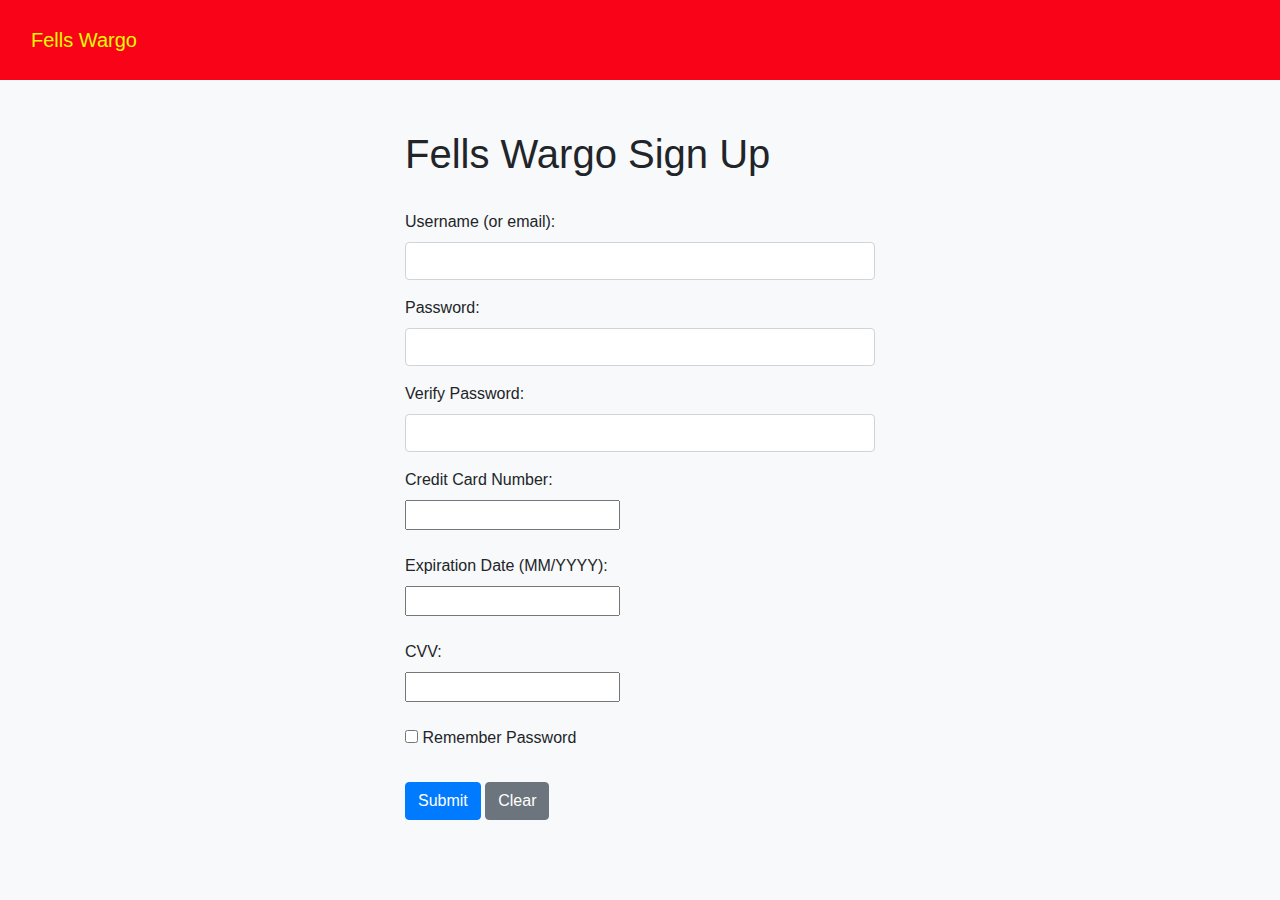
==== index.html @ d8811b72 "Add files via upload" ====
<!DOCTYPE html>
<html lang="en">
  <head>
    <title>hotel-sorensen</title>
    <!-- Bootstrap CSS -->
    <link rel="stylesheet" href="https://stackpath.bootstrapcdn.com/bootstrap/4.5.0/css/bootstrap.min.css">
    <link rel="stylesheet" href="styles/index.css">
  </head>
  <body>
      <!-- Navigation bar -->
      <nav class="navbar navbar-default">
          <div class="container-fluid">
            <div class="navbar-header">
              <a class="navbar-brand" href="#">Fells Wargo</a>
            </div>
          </div>
      </nav>
     <!-- website title -->
    <div class="container">
      <h1>Fells Wargo Sign Up</h1><br>
      <form id="bankForm">
        <!--Username login-->
        <div class="form-group">
          <label for="text-input">Username (or email):</label>
          <input type="text" class="form-control" id="user-input">
        </div>

        <!--Password input-->
        <div class="form-group">
          <label for="password-input">Password:</label>
          <input type="password" class="form-control" id="password">
        </div>

         <!--Verify password input-->
         <div class="form-group">
          <label for="verifypassword-input">Verify Password:</label>
          <input type="password" class="form-control" id="verifypassword">
        </div>

        <!-- card input -->
        <form>
          <label for="cardNumber">Credit Card Number:</label><br>
          <input type="text" id="cardNumber" name="cardNumber" pattern="[0-9]{16}" title="Please enter a 16-digit credit card number" required><br><br>
        <!-- expiration date -->
          <label for="expireDate">Expiration Date (MM/YYYY):</label><br>
          <input type="text" id="expireDate" name="expireDate" pattern="(0[1-9]|1[0-2])\/[0-9]{4}" title="Please enter the expiration date in the format MM/YYYY" required><br><br>
          <!-- cvv number -->
          <label for="cvv">CVV:</label><br>
          <input type="text" id="cvv" name="cvv" pattern="[0-9]{3,4}" title="Please enter a 3 or 4 digit CVV number" required><br><br>
          <!-- check box to remember password -->
          <input type="checkbox" id="rememberPassword" name="rememberPassword">
          <label for="rememberPassword">Remember Password</label><br><br>
        <!--Submit button-->
        <button type="submit" class="btn btn-primary">Submit</button>
        <button type="reset" class="btn btn-secondary">Clear</button>

      </form>
    </div>

    <!--Footer-->
   

    <!-- jQuery -->
    <script src="https://code.jquery.com/jquery-3.5.1.slim.min.js"></script>
    <!-- Bootstrap JS -->
    <script src="https://stackpath.bootstrapcdn.com/bootstrap/4.5.0/js/bootstrap.min.js"></script>
    <script src="scripts/index.js"></script>
  </body>
</html>
---- styles/index.css ----
body {
    background-color: #f8f9fa;
}

.navbar {
    background-color: #f90318;
    color: #fff;
    height: 80px;
}

.container {
    max-width: 500px;
    margin: 50px auto;
}


footer {
    background-color: #f8f9fa;
    color: #6c757d;
    position: fixed;
    left: 0;
    bottom: 0;
    width: 100%;
}

footer h6 {
    color: #343a40;
    font-weight: bold;
    margin-bottom: 15px;
}

footer ul {
    list-style-type: none;
    padding-left: 0;
}

footer ul li {
    margin-bottom: 5px;
}

footer ul li a {
    color: #6c757d;
}

footer ul li a:hover {
    color: #343a40;
}

footer .py-3 {
    background-color: #343a40;
    color: #fff;
}

a {
    color:#eefa03;
}

#problemTextArea {
    display: none;
    margin-top: 20px;
    width: 100%;
    height: 100px;
}
#submitBtn {
    display: none;
    margin-top: 10px;
    text-align: center;
}
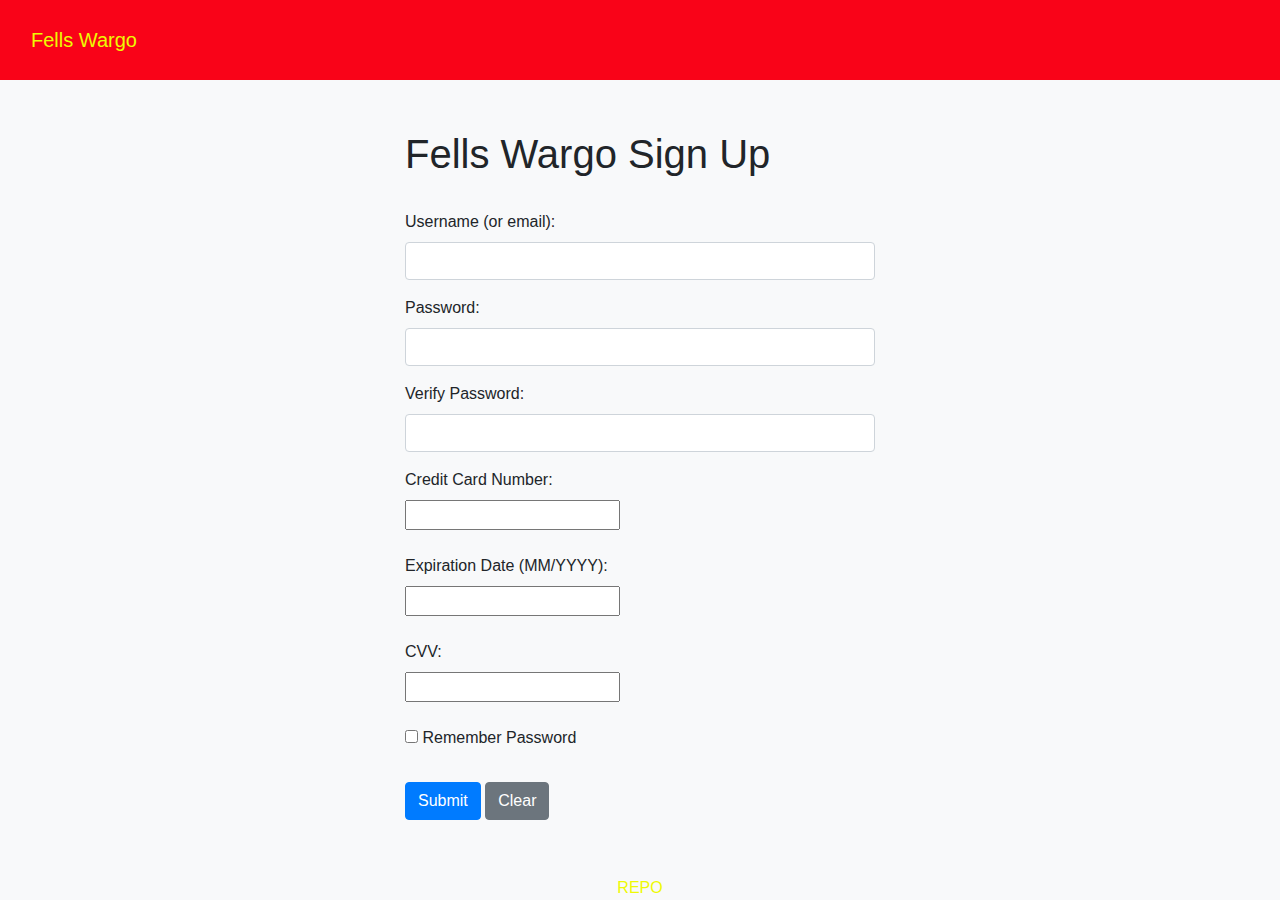
==== commit 74dbb4b6: "Update index.html" ====
--- a/index.html
+++ b/index.html
@@ -58,7 +58,9 @@
     </div>
 
     <!--Footer-->
-   
+   <footer class="container-fluid text-center">
+  <a href=https://playoverwatch.com/en-us/ target="_blank">REPO</a>
+</footer>
 
     <!-- jQuery -->
     <script src="https://code.jquery.com/jquery-3.5.1.slim.min.js"></script>
@@ -66,4 +68,4 @@
     <script src="https://stackpath.bootstrapcdn.com/bootstrap/4.5.0/js/bootstrap.min.js"></script>
     <script src="scripts/index.js"></script>
   </body>
-</html>+</html>
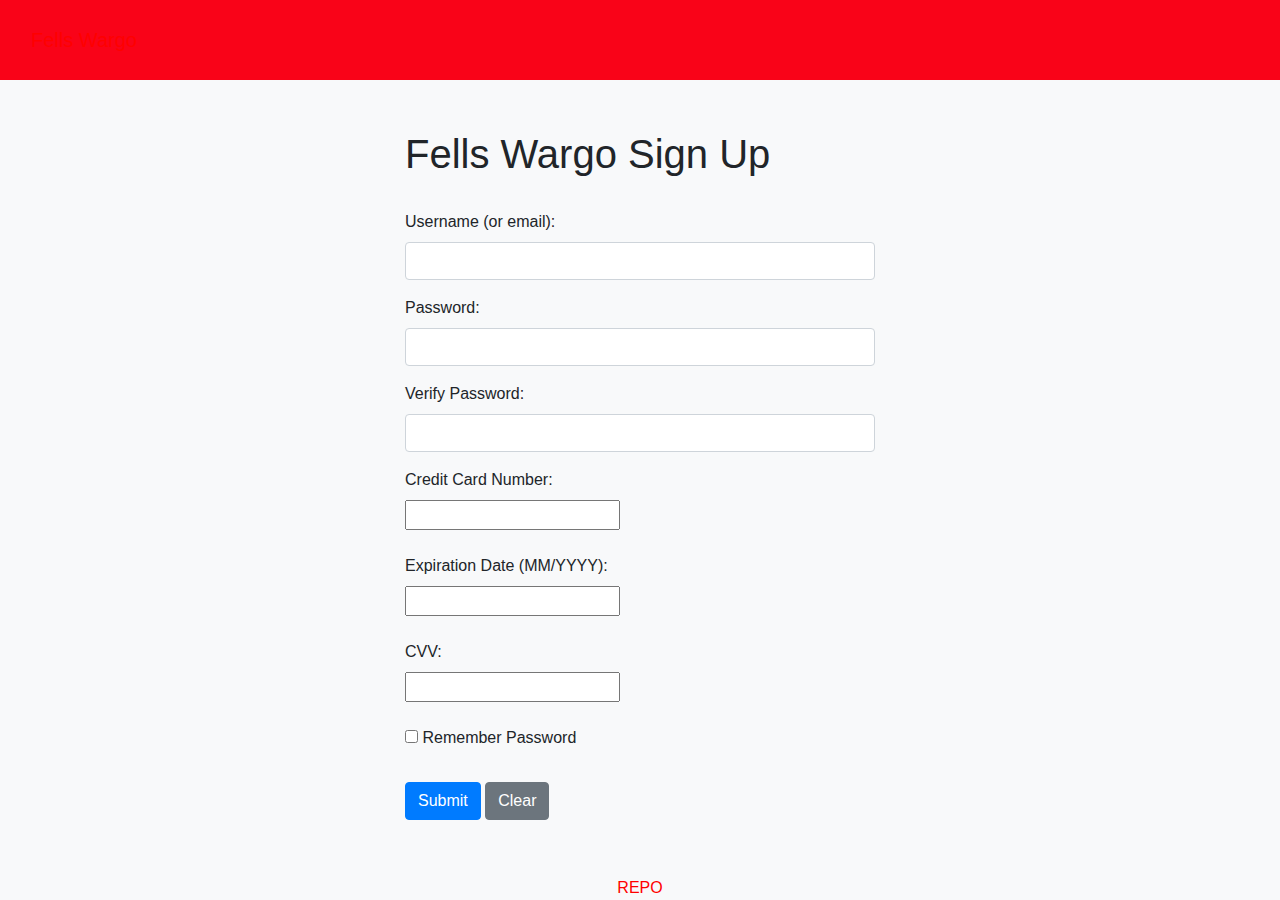
==== commit cf47161e: "Update index.html" ====
--- a/index.html
+++ b/index.html
@@ -59,7 +59,7 @@
 
     <!--Footer-->
    <footer class="container-fluid text-center">
-  <a href=https://playoverwatch.com/en-us/ target="_blank">REPO</a>
+  <a href="https://github.com/babayaga1013/hotel-motel-holidayinn" target="_blank" id="repo">REPO</a>
 </footer>
 
     <!-- jQuery -->
--- a/styles/index.css
+++ b/styles/index.css
@@ -52,7 +52,7 @@
 }
 
 a {
-    color:#eefa03;
+    color:#FF0000;
 }
 
 #problemTextArea {
@@ -65,4 +65,4 @@
     display: none;
     margin-top: 10px;
     text-align: center;
-}+}
